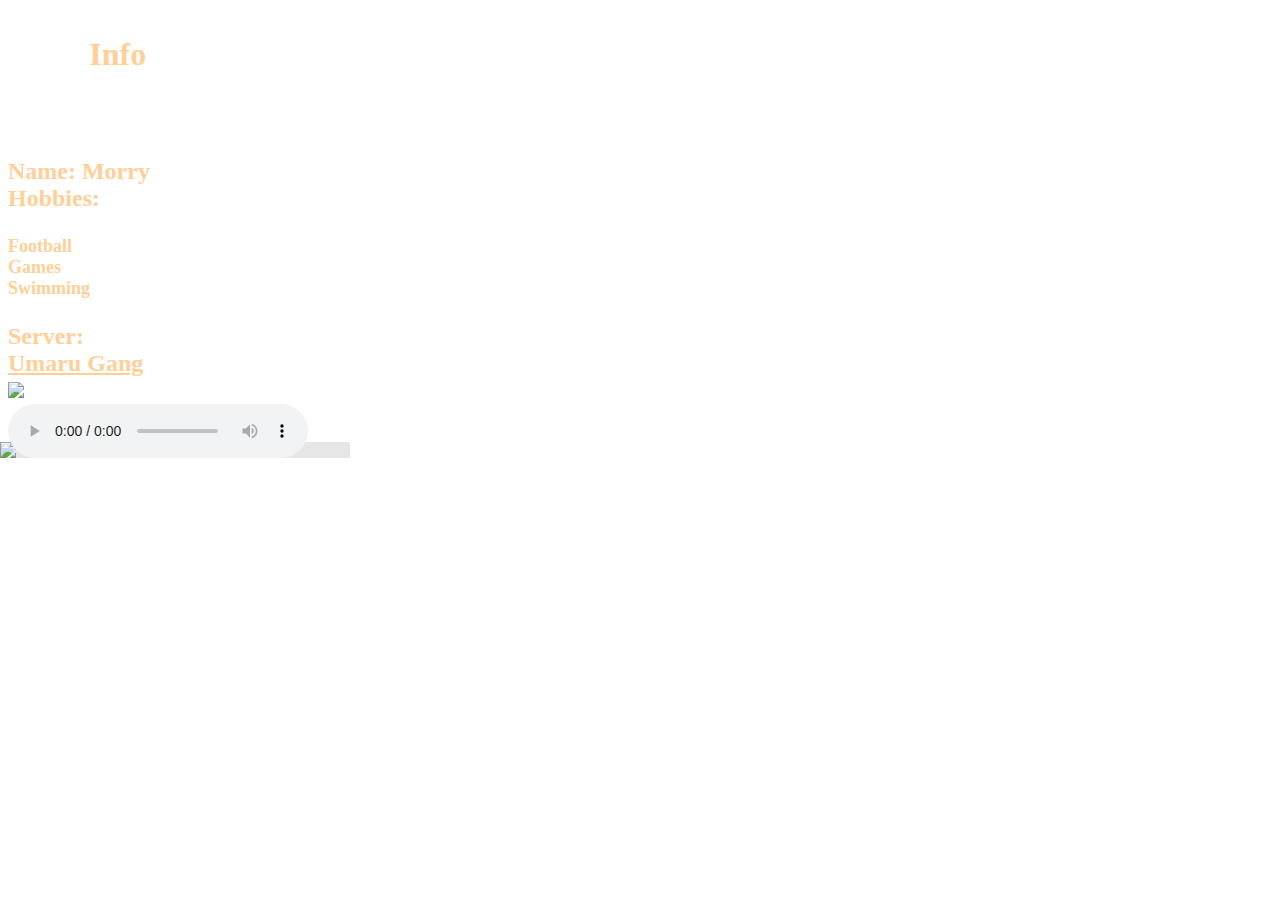
==== index.html @ c69f2b1a "Add files via upload" ====
<!DOCTYPE html>

<html>
   
   <head>
      <meta property="og:img" content="https://images4.alphacoders.com/101/1016505.png">
      <link rel="shortcut icon" type="x-icon" href="https://cdn.discordapp.com/avatars/887241353065541673/2f3c647f4b90689735d29a377c3109c9.png?size=4096">
      <p  style="text-align:center; color:#ffcf98; font-size: xx-large; font-weight:800;position: absolute; right: 30cm; top: 1mm;">
         Info</p>
      <img  src="">
      
         <p style="color:#ffcf98;font-size: x-large  ;font-weight:bold ; "  >
         <br/>
         <br/>
         <br/>
         <br/>
         Name: Morry
         <br/>
         Hobbies:
         <li style="color:#ffcf98;font-size:large  ;font-weight:bold ; " >
            Football 
            
      
            <li style="color:#ffcf98;font-size:large  ;font-weight:bold ; " >  
            Games 
            
         <li style="color:#ffcf98;font-size:large  ;font-weight:bold ; " >           
            Swimming
        
   <p style="color:#ffcf98;font-size: x-large  ;font-weight:bold ; ">Server:
         <text>
          
     <a href="https://discord.gg/AaNHED7d" style="color:#ffcf98 " target="_blank" >
      <br/> Umaru Gang 
         </a>
         <br/>
         <a href="https://www.youtube.com/channel/UCFNsHZEPsU9ISQS9RGk_djQ" target="_blank">
            
               <img src="https://cdn-icons-png.flaticon.com/512/1384/1384060.png" style="width: 8mm;"></div>
        
         </a>
      </text>

     <title>Morry</title>
      <meta http-equiv="Content-Type" content="text/html; charset=utf-8"/>
      <meta
      http-equiv="morry.xyz"/>
      
   <br/> 
       <meta content="website"property="og:type">
   <meta content="morrydeptrai.xyz"property="og:url">
<img style="width: 350px; display: block;-webkit-user-select-: none;margin: auto;background-color: hsl(0, 0%, 90%);transition: background-color 300ms; position: absolute; left: 0cm; margin-top: 1cm;" 
src="https://cdn.discordapp.com/attachments/961641774936363028/977867607229202492/unknown.png">
 <audio autoplay="1" loop  src="https://cdn.discordapp.com/attachments/963463887028617236/982948626093453312/y2mate.com_-_Ngay_anh_trong_chiec_quan_au_en_em_vay_cuoi_nang_dau_en_ben_Em_la_nhat_speed_up_by_Yumii.mp3" type="audio/mp3" controls="true" >

<body style="background-size: 1950px ; background-position:top;background-position-x: -22cm ;background-position-y: -10mm; "
 
background="https://images4.alphacoders.com/101/1016505.png" >
</html>
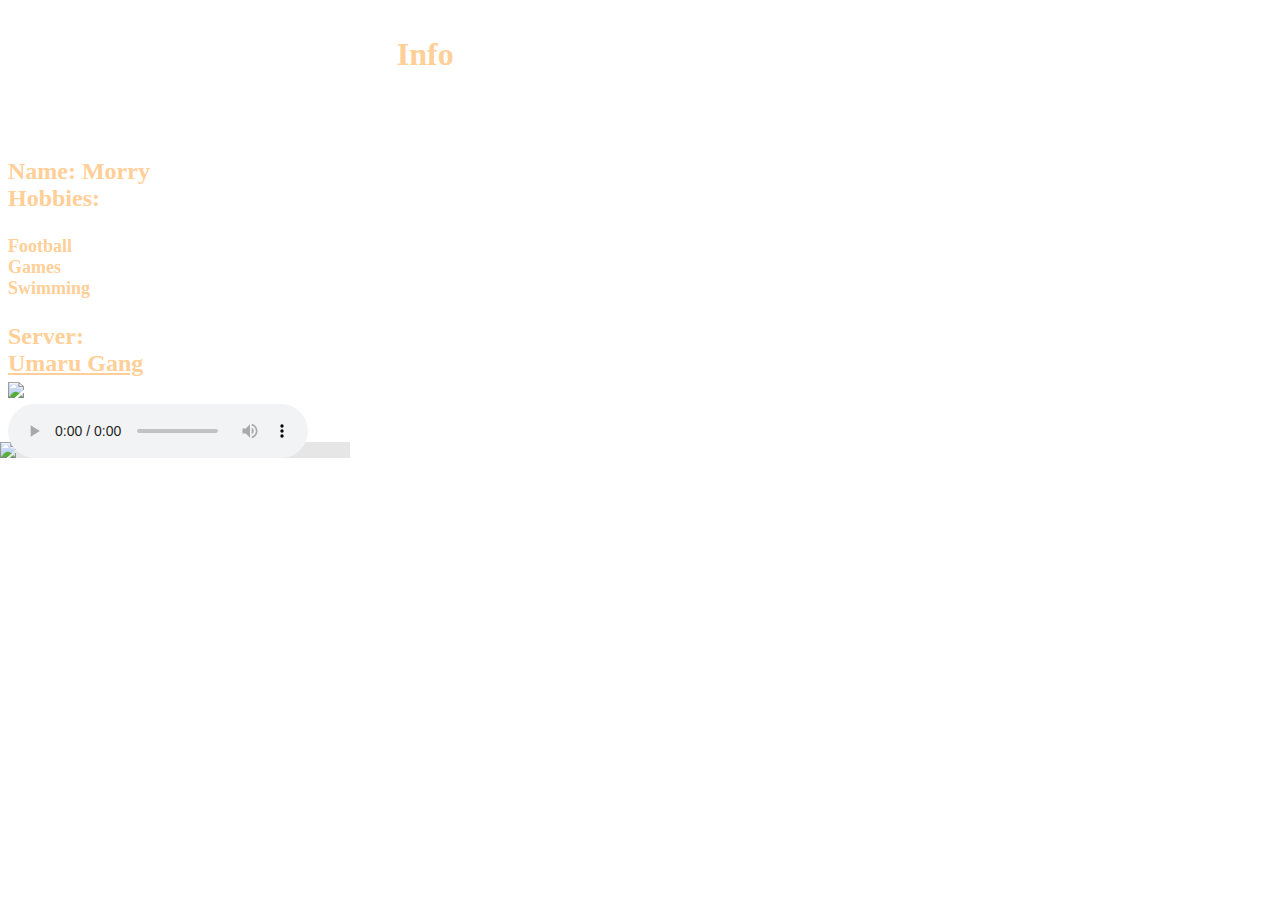
==== commit e43d241a: "Add files via upload" ====
--- a/index.html
+++ b/index.html
@@ -3,10 +3,10 @@
 
 <html>
    
-   <head>
+   <head></head>
       <meta property="og:img" content="https://images4.alphacoders.com/101/1016505.png">
       <link rel="shortcut icon" type="x-icon" href="https://cdn.discordapp.com/avatars/887241353065541673/2f3c647f4b90689735d29a377c3109c9.png?size=4096">
-      <p  style="text-align:center; color:#ffcf98; font-size: xx-large; font-weight:800;position: absolute; right: 30cm; top: 1mm;">
+      <p  style="text-align:center; color:#ffcf98; font-size: xx-large; font-weight:800;position: absolute; left: 105mm  ; top: 1mm;">
          Info</p>
       <img  src="">
       
@@ -54,7 +54,7 @@
 src="https://cdn.discordapp.com/attachments/961641774936363028/977867607229202492/unknown.png">
  <audio autoplay="1" loop  src="https://cdn.discordapp.com/attachments/963463887028617236/982948626093453312/y2mate.com_-_Ngay_anh_trong_chiec_quan_au_en_em_vay_cuoi_nang_dau_en_ben_Em_la_nhat_speed_up_by_Yumii.mp3" type="audio/mp3" controls="true" >
 
-<body style="background-size: 1950px ; background-position:top;background-position-x: -22cm ;background-position-y: -10mm; "
+<body style="background-size: 2558px ; background-position:top;background-position-x: -102cm ;background-position-y: -89mm; "
  
 background="https://images4.alphacoders.com/101/1016505.png" >
 </html>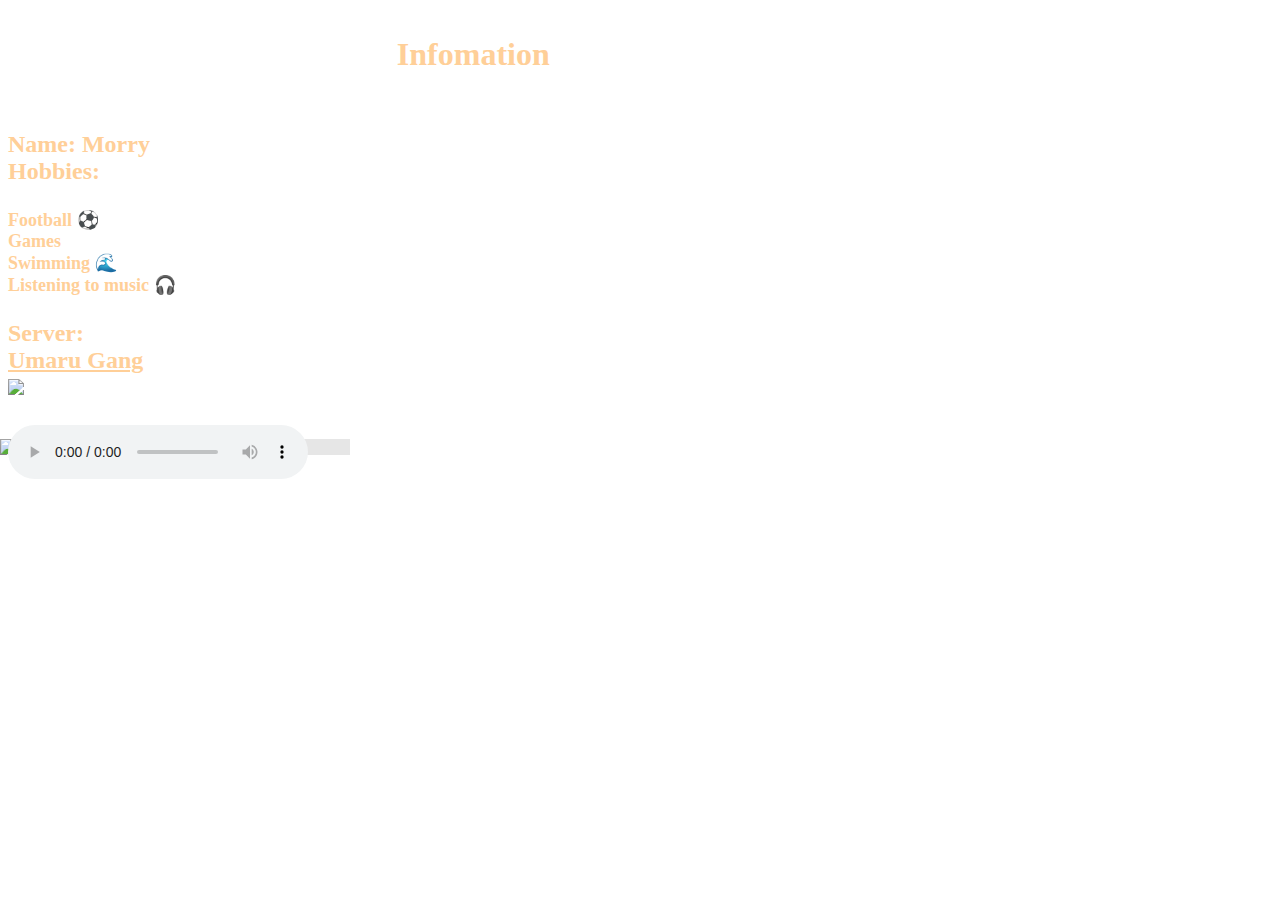
==== commit 031175dd: "Add files via upload" ====
--- a/index.html
+++ b/index.html
@@ -2,31 +2,29 @@
 <!DOCTYPE html>
 
 <html>
-   
-   <head></head>
       <meta property="og:img" content="https://images4.alphacoders.com/101/1016505.png">
       <link rel="shortcut icon" type="x-icon" href="https://cdn.discordapp.com/avatars/887241353065541673/2f3c647f4b90689735d29a377c3109c9.png?size=4096">
+      <link rel="stylesheet" href="index.css">
       <p  style="text-align:center; color:#ffcf98; font-size: xx-large; font-weight:800;position: absolute; left: 105mm  ; top: 1mm;">
-         Info</p>
+         Infomation</p>
       <img  src="">
       
          <p style="color:#ffcf98;font-size: x-large  ;font-weight:bold ; "  >
          <br/>
          <br/>
          <br/>
-         <br/>
+         
          Name: Morry
          <br/>
          Hobbies:
          <li style="color:#ffcf98;font-size:large  ;font-weight:bold ; " >
-            Football 
-            
-      
-            <li style="color:#ffcf98;font-size:large  ;font-weight:bold ; " >  
+            Football ⚽ 
+         <li style="color:#ffcf98;font-size:large  ;font-weight:bold ; " >  
             Games 
-            
-         <li style="color:#ffcf98;font-size:large  ;font-weight:bold ; " >           
-            Swimming
+        <li style="color:#ffcf98;font-size:large  ;font-weight:bold ; " >           
+            Swimming 🌊
+         <li style="color:#ffcf98;font-size:large  ;font-weight:bold ; " > 
+            Listening to music 🎧 
         
    <p style="color:#ffcf98;font-size: x-large  ;font-weight:bold ; ">Server:
          <text>
@@ -37,22 +35,17 @@
          <br/>
          <a href="https://www.youtube.com/channel/UCFNsHZEPsU9ISQS9RGk_djQ" target="_blank">
             
-               <img src="https://cdn-icons-png.flaticon.com/512/1384/1384060.png" style="width: 8mm;"></div>
+               <img src="https://cdn-icons-png.flaticon.com/512/1384/1384060.png" style="width: 8mm;">
         
          </a>
       </text>
 
      <title>Morry</title>
-      <meta http-equiv="Content-Type" content="text/html; charset=utf-8"/>
-      <meta
-      http-equiv="morry.xyz"/>
-      
-   <br/> 
-       <meta content="website"property="og:type">
-   <meta content="morrydeptrai.xyz"property="og:url">
+     
 <img style="width: 350px; display: block;-webkit-user-select-: none;margin: auto;background-color: hsl(0, 0%, 90%);transition: background-color 300ms; position: absolute; left: 0cm; margin-top: 1cm;" 
 src="https://cdn.discordapp.com/attachments/961641774936363028/977867607229202492/unknown.png">
- <audio autoplay="1" loop  src="https://cdn.discordapp.com/attachments/963463887028617236/982948626093453312/y2mate.com_-_Ngay_anh_trong_chiec_quan_au_en_em_vay_cuoi_nang_dau_en_ben_Em_la_nhat_speed_up_by_Yumii.mp3" type="audio/mp3" controls="true" >
+ <div></div>
+ <audio autoplay="1" loop  src="https://cdn.discordapp.com/attachments/963463887028617236/983272783314296842/y2mate.com_-_Em_La_Nhat_kis_x_Hoang_KayLee_x_Yahy_Speed_up.mp3" type="audio/mp3" controls="true" >
 
 <body style="background-size: 2558px ; background-position:top;background-position-x: -102cm ;background-position-y: -89mm; "
  
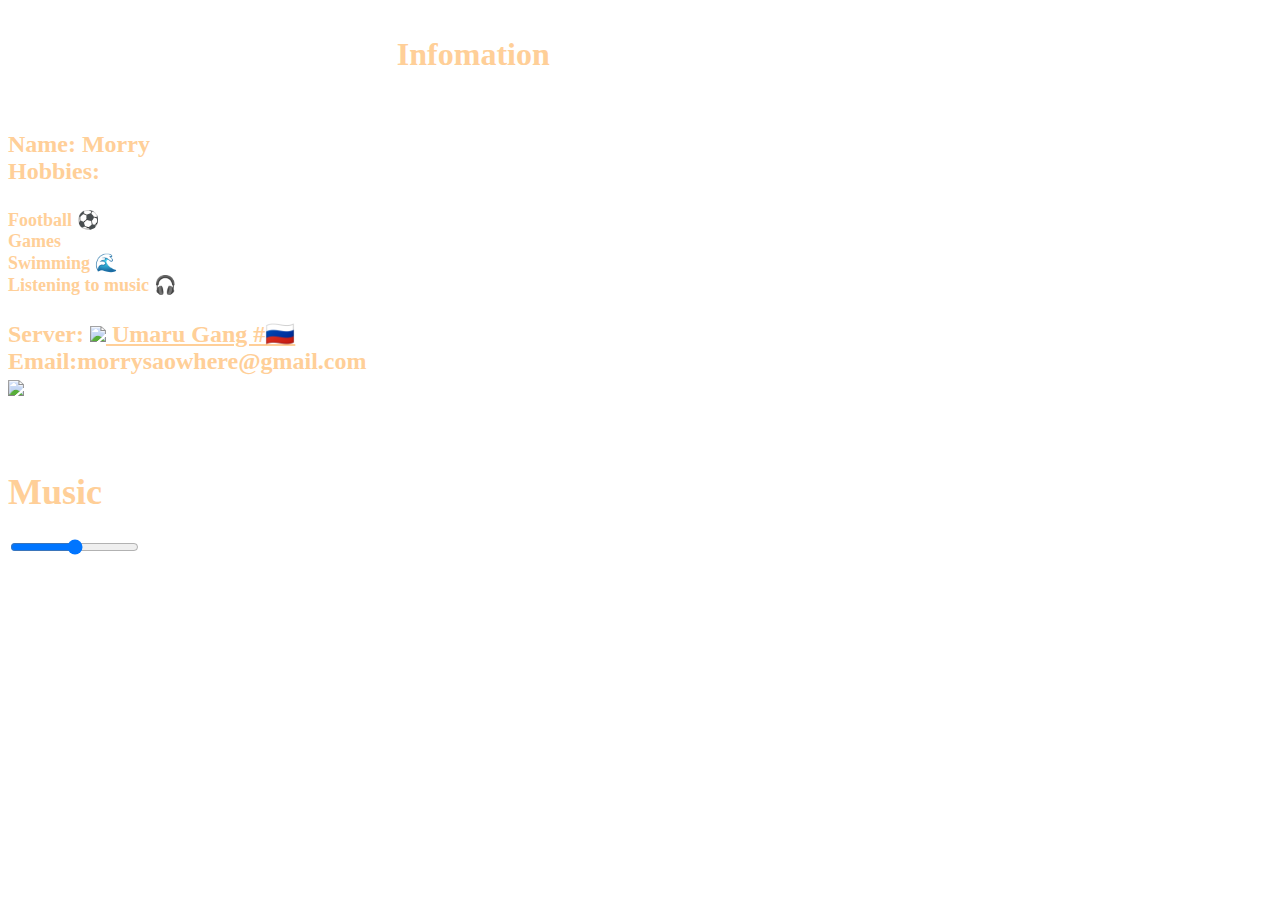
==== commit 7b49bb97: "Add files via upload" ====
--- a/index.html
+++ b/index.html
@@ -3,8 +3,18 @@
 
 <html>
       <meta property="og:img" content="https://images4.alphacoders.com/101/1016505.png">
-      <link rel="shortcut icon" type="x-icon" href="https://cdn.discordapp.com/avatars/887241353065541673/2f3c647f4b90689735d29a377c3109c9.png?size=4096">
+      
+      <link rel="shortcut icon" type="x-icon" href="https://cdn.discordapp.com/attachments/963463887028617236/990276376236015636/Untitled-1.png">
+      
       <link rel="stylesheet" href="index.css">
+      
+      
+      <link ><script type="module" src="https://unpkg.com/ionicons@5.5.2/dist/ionicons/ionicons.esm.js"></script>
+     
+     
+      <script nomodule src="https://unpkg.com/ionicons@5.5.2/dist/ionicons/ionicons.js"></script>
+      
+      
       <p  style="text-align:center; color:#ffcf98; font-size: xx-large; font-weight:800;position: absolute; left: 105mm  ; top: 1mm;">
          Infomation</p>
       <img  src="">
@@ -26,13 +36,13 @@
          <li style="color:#ffcf98;font-size:large  ;font-weight:bold ; " > 
             Listening to music 🎧 
         
-   <p style="color:#ffcf98;font-size: x-large  ;font-weight:bold ; ">Server:
-         <text>
-          
-     <a href="https://discord.gg/AaNHED7d" style="color:#ffcf98 " target="_blank" >
-      <br/> Umaru Gang 
-         </a>
-         <br/>
+   <p style="color:#ffcf98;font-size: x-large  ;font-weight:bold ; ">Server: <a href="https://discord.gg/2VDC6zePf8" style="color:#ffcf98 " target="_blank" >
+         <img style="width: 60px;" src="https://cdn.discordapp.com/attachments/963463887028617236/986628493729234944/Untitled-1.png">  Umaru Gang #🇷🇺 </a>
+       
+
+      <br/>
+      Email:morrysaowhere@gmail.com
+    <br/>
          <a href="https://www.youtube.com/channel/UCFNsHZEPsU9ISQS9RGk_djQ" target="_blank">
             
                <img src="https://cdn-icons-png.flaticon.com/512/1384/1384060.png" style="width: 8mm;">
@@ -42,12 +52,33 @@
 
      <title>Morry</title>
      
-<img style="width: 350px; display: block;-webkit-user-select-: none;margin: auto;background-color: hsl(0, 0%, 90%);transition: background-color 300ms; position: absolute; left: 0cm; margin-top: 1cm;" 
-src="https://cdn.discordapp.com/attachments/961641774936363028/977867607229202492/unknown.png">
- <div></div>
- <audio autoplay="1" loop  src="https://cdn.discordapp.com/attachments/963463887028617236/983272783314296842/y2mate.com_-_Em_La_Nhat_kis_x_Hoang_KayLee_x_Yahy_Speed_up.mp3" type="audio/mp3" controls="true" >
+ <div class="box"></div>
 
-<body style="background-size: 2558px ; background-position:top;background-position-x: -102cm ;background-position-y: -89mm; "
  
+<div class="music">
+   <div class="music-thumb">
+      <img src="https://source.unsplash.com/random" alt="">
+      <h1 class="name">Music</h1>
+   </div>
+   <input type="range" class="range">
+   <audio src="https://github.com/MorryNgo/morrydeptrai.com/raw/main/Anh%20Nh%C3%A0%20%E1%BB%9E%20%C4%90%C3%A2u%20Th%E1%BA%BF%20%20AMEE%20x%20B%20RAY%20%20Masew%20Remix%20.mp3" id="song"></audio>
+   <div class="control">
+      <ion-icon name="play-skip-back-circle-outline"class="backward"></ion-icon>
+      <div class="play">
+         <div class="player-inner">
+      <ion-icon name="play-circle-outline" class="play-icon"></ion-icon>
+      </div>
+         </div>
+      <ion-icon name="play-skip-forward-circle-outline" class="forward"></ion-icon>
+      
+   </div>
+   
+</div>
+
+ <body style="display: block; background-size: 2600px ; background-position:top;background-position-x: -104cm ;background-position-y: -89mm; "
 background="https://images4.alphacoders.com/101/1016505.png" >
+
+
+<script src="./app.js"></script>
+
 </html>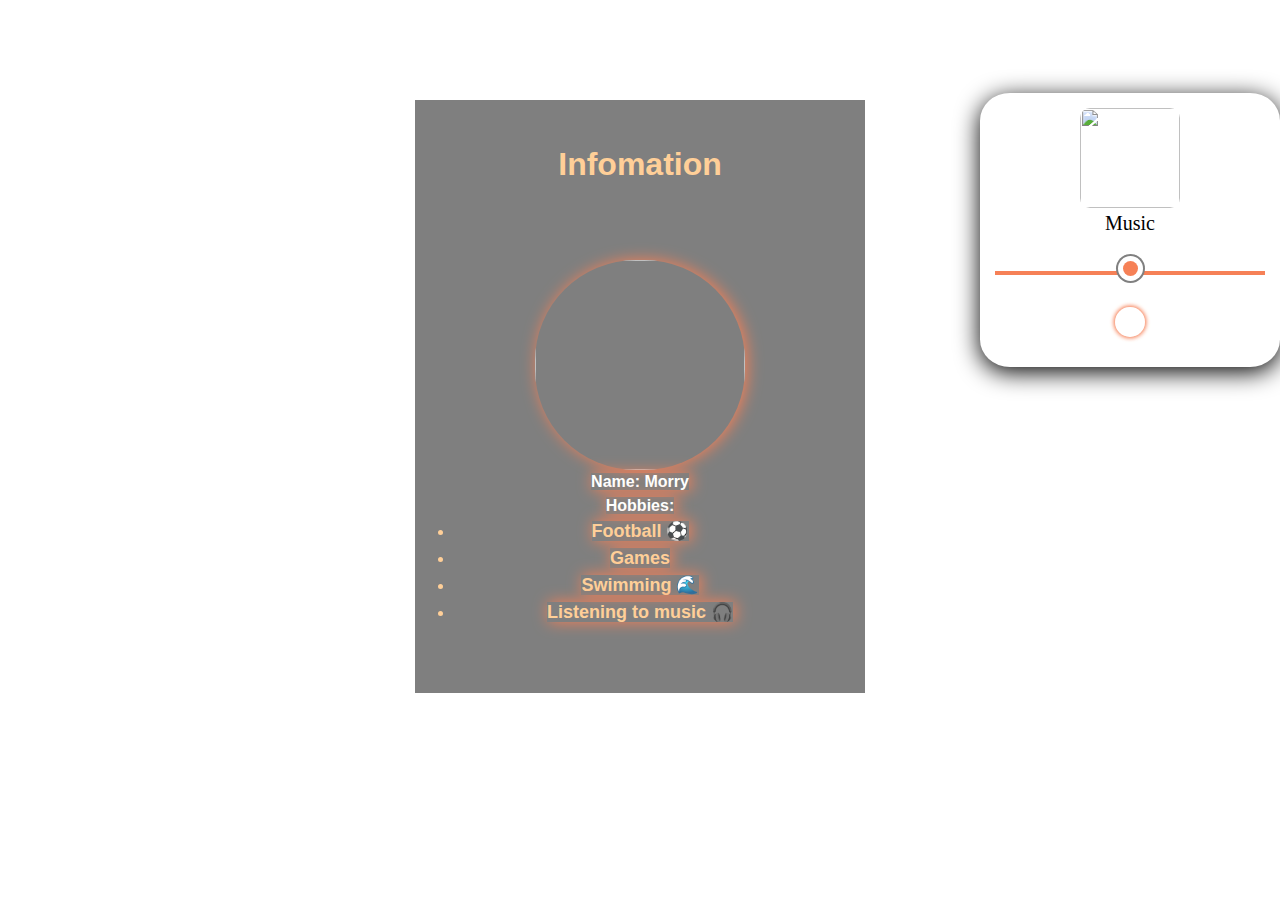
==== commit e025c52d: "Add files via upload" ====
--- a/index.html
+++ b/index.html
@@ -10,73 +10,72 @@
       
       
       <link ><script type="module" src="https://unpkg.com/ionicons@5.5.2/dist/ionicons/ionicons.esm.js"></script>
-     
+      <script src="https://use.fontawesome.com/d1341f9b7a.js"></script>
+
      
       <script nomodule src="https://unpkg.com/ionicons@5.5.2/dist/ionicons/ionicons.js"></script>
       
-      
-      <p  style="text-align:center; color:#ffcf98; font-size: xx-large; font-weight:800;position: absolute; left: 105mm  ; top: 1mm;">
+      <div class="bigbox">
+      <p  style="text-align:center; color:#ffcf98; font-size: xx-large; font-weight:800;">
          Infomation</p>
-      <img  src="">
-      
-         <p style="color:#ffcf98;font-size: x-large  ;font-weight:bold ; "  >
+     
          <br/>
          <br/>
          <br/>
-         
-         Name: Morry
+          <div class="box">
+            <img src="https://images-ext-1.discordapp.net/external/BcvrMT1SxpZsa_ou_ZB6cIFrGSWE8SbU_LJjPAbPkGw/%3Fsize%3D4096/https/cdn.discordapp.com/avatars/887241353065541673/a_9ddcb528a7d2e2651e266fea8164604d.gif" alt="" srcset="">
+          </div>
+         <b>
+         Name: Morry </b>
          <br/>
-         Hobbies:
-         <li style="color:#ffcf98;font-size:large  ;font-weight:bold ; " >
-            Football ⚽ 
-         <li style="color:#ffcf98;font-size:large  ;font-weight:bold ; " >  
-            Games 
-        <li style="color:#ffcf98;font-size:large  ;font-weight:bold ; " >           
-            Swimming 🌊
-         <li style="color:#ffcf98;font-size:large  ;font-weight:bold ; " > 
-            Listening to music 🎧 
+         <b> Hobbies:</b>
+         <b>  <li style="color:#ffcf98;font-size:large  ;font-weight:bold ; " >
+            Football ⚽ </b> 
+        <b> <li style="color:#ffcf98;font-size:large  ;font-weight:bold ; " >  
+            Games </b>
+        <b><li style="color:#ffcf98;font-size:large  ;font-weight:bold ; " >           
+            Swimming 🌊</b>
+         <b> <li style="color:#ffcf98;font-size:large  ;font-weight:bold ; " > 
+            Listening to music 🎧 </b>
         
-   <p style="color:#ffcf98;font-size: x-large  ;font-weight:bold ; ">Server: <a href="https://discord.gg/2VDC6zePf8" style="color:#ffcf98 " target="_blank" >
-         <img style="width: 60px;" src="https://cdn.discordapp.com/attachments/963463887028617236/986628493729234944/Untitled-1.png">  Umaru Gang #🇷🇺 </a>
+  
        
 
       <br/>
-      Email:morrysaowhere@gmail.com
     <br/>
          <a href="https://www.youtube.com/channel/UCFNsHZEPsU9ISQS9RGk_djQ" target="_blank">
             
-               <img src="https://cdn-icons-png.flaticon.com/512/1384/1384060.png" style="width: 8mm;">
+            <i class="fa fa-youtube" aria-hidden="true"></i>
         
          </a>
       </text>
 
      <title>Morry</title>
      
- <div class="box"></div>
 
+</div>
  
 <div class="music">
    <div class="music-thumb">
-      <img src="https://source.unsplash.com/random" alt="">
+      <img src="https://github.com/MorryNgo/maru-pic/raw/main/072874bed077d999b4fb8c53425d55df.jpg" class="thumb" >
       <h1 class="name">Music</h1>
    </div>
    <input type="range" class="range">
-   <audio src="https://github.com/MorryNgo/morrydeptrai.com/raw/main/Anh%20Nh%C3%A0%20%E1%BB%9E%20%C4%90%C3%A2u%20Th%E1%BA%BF%20%20AMEE%20x%20B%20RAY%20%20Masew%20Remix%20.mp3" id="song"></audio>
+   <audio src="https://github.com/MorryNgo/morrydeptrai.com/blob/main/y2mate.com_-_Vietsub_Lyric_24Kgoldn_Mood_remix_Music_Tik_Tok.mp3?raw=true" id="song" autoplay></audio>
    <div class="control">
       <ion-icon name="play-skip-back-circle-outline"class="backward"></ion-icon>
       <div class="play">
          <div class="player-inner">
-      <ion-icon name="play-circle-outline" class="play-icon"></ion-icon>
+            <ion-icon name="pause-outline" class="play-icon"></ion-icon>
       </div>
          </div>
       <ion-icon name="play-skip-forward-circle-outline" class="forward"></ion-icon>
       
    </div>
    
-</div>
+</div>   
 
- <body style="display: block; background-size: 2600px ; background-position:top;background-position-x: -104cm ;background-position-y: -89mm; "
-background="https://images4.alphacoders.com/101/1016505.png" >
+<div class="background"></div>
 
 
 <script src="./app.js"></script>
--- a/index.css
+++ b/index.css
@@ -0,0 +1,192 @@
+*,
+*::before,
+*::after {
+  box-sizing: border-box;
+}
+* {
+  margin: 0;
+  padding: 0;
+}
+
+html,
+body {
+  height: 100%;
+}
+body {
+  line-height: 1.5;
+}
+
+img,
+picture,
+video,
+canvas,
+svg {
+  display: block;
+  max-width: 100%;
+}
+input,
+button,
+textarea,
+select {
+  font: inherit;
+  outline: none;
+}
+p,
+h1,
+h2,
+h3,
+h4,
+h5,
+h6 {
+  overflow-wrap: break-word;
+}
+body {
+    padding: 0;
+    margin: 0;
+    background:url(https://images4.alphacoders.com/101/1016505.png) ;
+    background-position-x: -560px;
+    background-size: cover;
+    
+}
+
+.Umaru {
+  display:inline
+}
+.bigbox{
+  width: 450px;
+  background: rgba(0, 0, 0, 0.5);
+  padding: 40px;
+  position:relative;
+  top:100px;
+  text-align: center;
+  margin: auto;
+  
+  color: white;
+  font-family: 'Century Gothic',sans-serif;}
+.bigbox b {
+  width: 100%;
+  box-shadow: 2px 0px 15px #f68157;
+}
+.box img {
+  margin:auto;
+  ;
+  width: 210px;
+  height: 210px;
+  box-shadow: 2px 0px 15px #f68157;
+  border-radius: 48%;
+;}
+.bigbox a{
+  color: white;
+  font-size: 50px;
+}
+.bigbox a:hover {
+ color: rgb(206, 199, 199) ;
+}
+.music {
+  margin-top: -500px;
+  max-width: 300px;
+  margin-left: auto;
+  background:#Ffff;
+  box-shadow: 0px 5px 25px black ;
+  padding-top: 10px;
+  padding: 15px 15px 30px;
+  border-radius: 10%;
+
+}
+
+.music-thumb {
+  width: 100px;
+  height:100px;
+  margin:0 auto 50px  ;
+}
+
+
+.music-thumb img{
+  width: 100%;
+  height:100%;
+  border-radius: 10%;
+  object-fit: cover;
+  
+}
+
+.name {
+  text-align: center;
+  font-size: 20px;
+  font-weight:500;
+  align-items: center;
+  justify-content: space-between;
+}
+
+.control {
+  margin-top: 25px;
+  width: 100%;
+  display: flex;
+  justify-content:center;
+  background: rgb(255, 255, 255);
+  gap: 20px;
+}
+.player-inner {
+  width:30px;
+  height:30px;
+  cursor: pointer;
+  background-color:white;
+  display: flex; 
+  justify-content: center;
+  align-items: center;
+  font-size: 40px;
+  border-radius: 50%;
+  box-shadow: 0px 0px 5px #f68157;
+}
+.play {
+  width:30px;
+  height:30px;
+  cursor: pointer;
+  background-color:white;
+  display: flex; 
+  justify-content: center;
+  align-items: center;
+  font-size: 40px;
+  border-radius: 50%;
+  box-shadow: 0px 0px 5px #f68157;
+
+}
+.backward {
+  width:30px;
+  height:30px;
+  cursor: pointer;
+  background-color:white;
+  display: flex;
+  justify-content: center;
+  align-items: center;
+}
+.forward {
+  width:30px;
+  height:30px;
+  cursor: pointer;
+  background-color:white;
+  display: flex;
+  justify-content: center;
+  align-items: center;
+}
+.range {
+  width:100%;
+  background:transparent;
+  -webkit-appearance: none;
+
+}
+.range::-webkit-slider-runnable-track {
+  width: 100%;
+  height:4px;
+  background-color: #f68157
+}
+.range::-webkit-slider-thumb {
+  -webkit-appearance: none;
+  width:15px;
+  height:15px;
+  border-radius: 50%;
+  background-color:#f68157; 
+  box-shadow:0px 0px 0px 5px white,0 0 0 7px grey;
+  margin-top: -10px;
+  margin-left: -0px;
+
+}
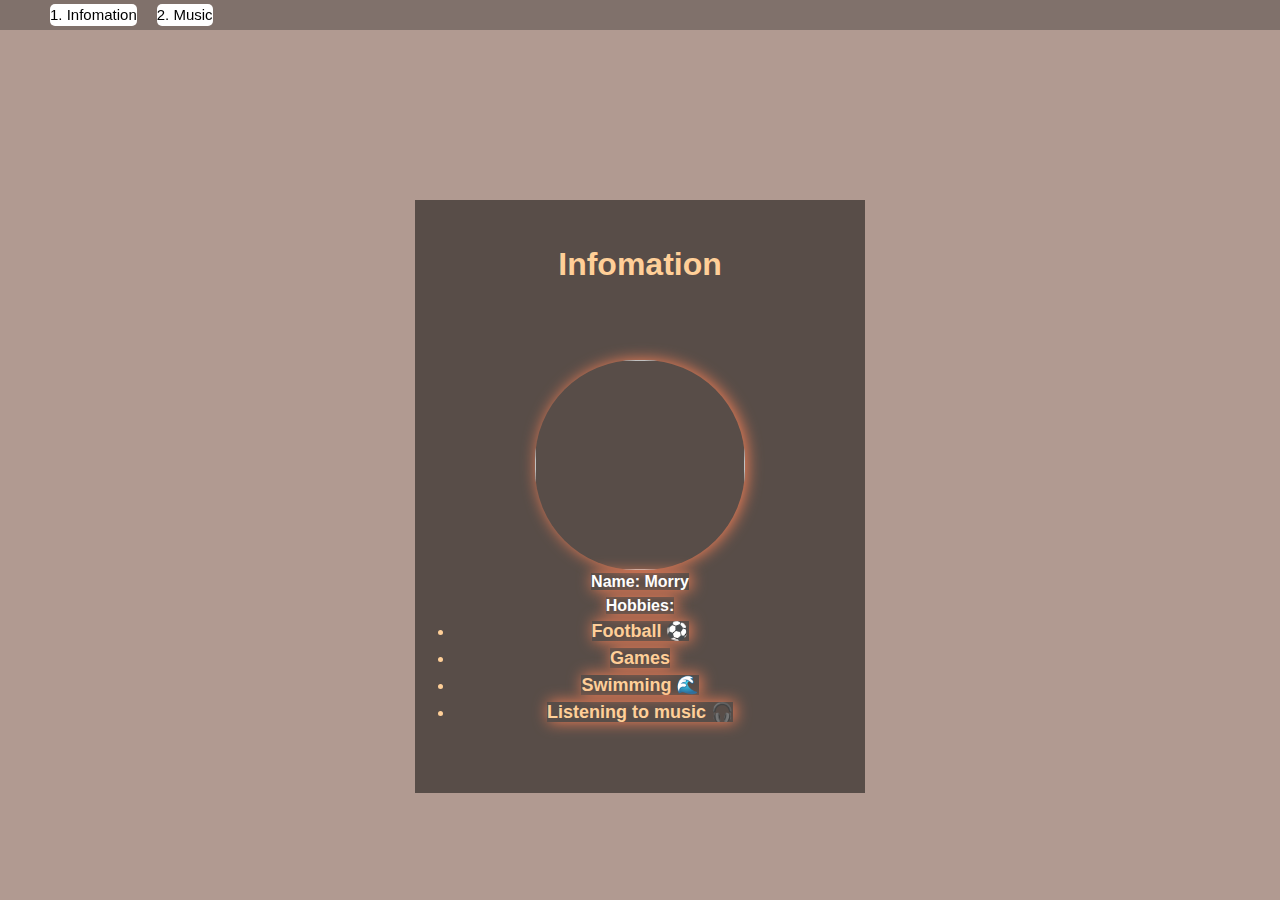
==== commit 2ebcaeb9: "Add files via upload" ====
--- a/index.html
+++ b/index.html
@@ -4,10 +4,10 @@
 <html>
       <meta property="og:img" content="https://images4.alphacoders.com/101/1016505.png">
       
-      <link rel="shortcut icon" type="x-icon" href="https://cdn.discordapp.com/attachments/963463887028617236/990276376236015636/Untitled-1.png">
+      <link rel="shortcut icon" type="x-icon" href="https://images-ext-1.discordapp.net/external/BcvrMT1SxpZsa_ou_ZB6cIFrGSWE8SbU_LJjPAbPkGw/%3Fsize%3D4096/https/cdn.discordapp.com/avatars/887241353065541673/a_9ddcb528a7d2e2651e266fea8164604d.gif">
       
-      <link rel="stylesheet" href="index.css">
-      
+      <link rel="stylesheet" name="pc" media="only screen and (min-width:1200px)" href="index.css">
+      <link rel="stylesheet" media="only screen and (max-width: 820px)" href="mobile.css">
       
       <link ><script type="module" src="https://unpkg.com/ionicons@5.5.2/dist/ionicons/ionicons.esm.js"></script>
       <script src="https://use.fontawesome.com/d1341f9b7a.js"></script>
@@ -23,8 +23,8 @@
          <br/>
          <br/>
           <div class="box">
-            <img src="https://images-ext-1.discordapp.net/external/BcvrMT1SxpZsa_ou_ZB6cIFrGSWE8SbU_LJjPAbPkGw/%3Fsize%3D4096/https/cdn.discordapp.com/avatars/887241353065541673/a_9ddcb528a7d2e2651e266fea8164604d.gif" alt="" srcset="">
-          </div>
+               <img src="https://images-ext-1.discordapp.net/external/BcvrMT1SxpZsa_ou_ZB6cIFrGSWE8SbU_LJjPAbPkGw/%3Fsize%3D4096/https/cdn.discordapp.com/avatars/887241353065541673/a_9ddcb528a7d2e2651e266fea8164604d.gif" alt="" srcset="">
+            </div>
          <b>
          Name: Morry </b>
          <br/>
@@ -48,35 +48,48 @@
             <i class="fa fa-youtube" aria-hidden="true"></i>
         
          </a>
-      </text>
-
+   </div>
      <title>Morry</title>
      
 
-</div>
- 
-<div class="music">
+
+
+<div class="music" style="animation:m1">
    <div class="music-thumb">
-      <img src="https://github.com/MorryNgo/maru-pic/raw/main/072874bed077d999b4fb8c53425d55df.jpg" class="thumb" >
+      <img src="https://github.com/MorryNgo/maru-pic/raw/main/01c426ef6f943b06ee6c03c8bc346440.jpg" class="thumb" >
       <h1 class="name">Music</h1>
    </div>
    <input type="range" class="range">
-   <audio src="https://github.com/MorryNgo/morrydeptrai.com/blob/main/y2mate.com_-_Vietsub_Lyric_24Kgoldn_Mood_remix_Music_Tik_Tok.mp3?raw=true" id="song" autoplay></audio>
+   <audio  src="https://github.com/MorryNgo/morryinformation/raw/main/y2mate.com%20-%20G%E1%BB%ADi%20V%E1%BB%A3%20T%C6%B0%C6%A1ng%20Lai%20%20KayDee%20ft%20Long%20N%C3%B3n%20L%C3%A1%20x%20RyanLo%20%20Fi%20Version%20by%201%209%206%207%20Audio%20Lyrics.mp3" id="song" loop></audio>
    <div class="control">
       <ion-icon name="play-skip-back-circle-outline"class="backward"></ion-icon>
       <div class="play">
          <div class="player-inner">
-            <ion-icon name="pause-outline" class="play-icon"></ion-icon>
+            <ion-icon name="play-circle-outline" class="play-icon"></ion-icon>
       </div>
          </div>
       <ion-icon name="play-skip-forward-circle-outline" class="forward"></ion-icon>
       
    </div>
-   
+      
 </div>   
+<div class="menu">
+   <div class="menu-icon">  
+      <ion-icon name="menu-outline" class="menu-button"></ion-icon> 
+   </div>
+   <div class="text-menu">
+   <div class="Info">1. Infomation</div>  
+   <div class="music-text">2. Music</div>
+</div>
+</div>
+<div class="computer-menu">
+   <div class="text-menu-pc">
+      <div class="pc-text" id="Info2">1. Infomation <ion-icon name="help-circle-outline" class="icon"></ion-icon></div>  
+      <div class="pc-text" id="music-text2">2. Music <ion-icon name="musical-note-outline" class="icon"></ion-icon></div>
+   </div>
+</div>
 
-<div class="background"></div>
-
+<meta name="viewport" content="device-width ,  initial-scale=1">
 
 <script src="./app.js"></script>
 
--- a/index.css
+++ b/index.css
@@ -1,52 +1,54 @@
-*,
-*::before,
-*::after {
-  box-sizing: border-box;
-}
-* {
-  margin: 0;
-  padding: 0;
-}
-
-html,
-body {
-  height: 100%;
-}
-body {
-  line-height: 1.5;
-}
-
-img,
-picture,
-video,
-canvas,
-svg {
-  display: block;
-  max-width: 100%;
-}
-input,
-button,
-textarea,
-select {
-  font: inherit;
-  outline: none;
-}
-p,
-h1,
-h2,
-h3,
-h4,
-h5,
-h6 {
-  overflow-wrap: break-word;
-}
+   *,
+  *::before,
+  *::after {
+    box-sizing: border-box;
+  }
+  * {
+    margin: 0;
+    padding: 0;
+  }
+
+  html,
+  body {
+    height: 100%;
+  }
+  body {
+    line-height: 1.5;
+  }
+
+  img,
+  picture,
+  video,
+  canvas,
+  svg {
+    display: block;
+    max-width: 100%;
+  }
+  input,
+  button,
+  textarea,
+  select {
+    font: inherit;
+    outline: none;
+  }
+  p,
+  h1,
+  h2,
+  h3,
+  h4,
+  h5,
+  h6 {
+    overflow-wrap: break-word;
+  }
 body {
     padding: 0;
     margin: 0;
     background:url(https://images4.alphacoders.com/101/1016505.png) ;
+    background-blend-mode:color-burn;
+    background-color: rgb(177, 154, 145);
     background-position-x: -560px;
-    background-size: cover;
-    
+    background-size:cover;
+    background-attachment: fixed; 
 }
 
 .Umaru {
@@ -57,10 +59,9 @@
   background: rgba(0, 0, 0, 0.5);
   padding: 40px;
   position:relative;
-  top:100px;
+  top:200px;
   text-align: center;
-  margin: auto;
-  
+  margin: auto; 
   color: white;
   font-family: 'Century Gothic',sans-serif;}
 .bigbox b {
@@ -83,15 +84,14 @@
  color: rgb(206, 199, 199) ;
 }
 .music {
-  margin-top: -500px;
-  max-width: 300px;
-  margin-left: auto;
-  background:#Ffff;
+  width: 300px;
+  position:flex;
+  margin: -300px 800px;
+  background:rgba(10, 10, 10, 0.979);
   box-shadow: 0px 5px 25px black ;
-  padding-top: 10px;
-  padding: 15px 15px 30px;
+  padding: 25px 15px 30px;
   border-radius: 10%;
-
+  visibility: hidden;
 }
 
 .music-thumb {
@@ -114,6 +114,7 @@
   font-size: 20px;
   font-weight:500;
   align-items: center;
+  color: white;
   justify-content: space-between;
 }
 
@@ -122,7 +123,7 @@
   width: 100%;
   display: flex;
   justify-content:center;
-  background: rgb(255, 255, 255);
+  background:rgba(10, 10, 10, 0.979);
   gap: 20px;
 }
 .player-inner {
@@ -158,6 +159,7 @@
   display: flex;
   justify-content: center;
   align-items: center;
+  border-radius: 50%;
 }
 .forward {
   width:30px;
@@ -167,6 +169,7 @@
   display: flex;
   justify-content: center;
   align-items: center;
+  border-radius: 50%;
 }
 .range {
   width:100%;
@@ -190,3 +193,33 @@
   margin-left: -0px;
 
 }
+.menu{
+  display:none;
+}
+.computer-menu{
+  background-color:rgba(29, 29, 29, 0.329);
+  width:100%;
+  height:30px;
+  top:0;
+  position:fixed;
+  display:flex;
+  align-items: center;
+  font-size:15px;
+}
+.text-menu-pc{
+  display:flex;
+  gap: 20px;  
+  padding: 3px 50px;
+  font-family:'Century Gothic',sans-serif;
+}
+.pc-text {
+  color:rgb(0, 0, 0);
+  background-color:rgb(255, 255, 255);
+  border-radius: 5px;
+  display:flex;
+  align-items: center;
+  cursor:pointer;
+}
+.icon{
+  color:black;
+}--- a/mobile.css
+++ b/mobile.css
@@ -0,0 +1,268 @@
+*,
+  *::before,
+  *::after {
+    box-sizing: border-box;
+  }
+  * {
+    margin: 0;
+    padding: 0;
+  }
+
+  html,
+  body {
+    height: 100%;
+  }
+  body {
+    line-height: 1.5;
+  }
+
+  img,
+  picture,
+  video,
+  canvas,
+  svg {
+    display: block;
+    max-width: 100%;
+  }
+  input,
+  button,
+  textarea,
+  select {
+    font: inherit;
+    outline: none;
+  }
+  p,
+  h1,
+  h2,
+  h3,
+  h4,
+  h5,
+  h6 {
+    overflow-wrap: break-word;
+  }
+body {
+    padding: 0;
+    margin: 0;
+    background:url(https://images4.alphacoders.com/101/1016505.png) ;
+    background-blend-mode:color-burn;
+    background-color: rgb(177, 154, 145);
+    background-position-x: 550px;
+    background-size:cover;
+    background-attachment: fixed; 
+}
+
+.Umaru {
+  display:inline
+}
+.bigbox{
+  width: 450px;
+  background: rgba(0, 0, 0, 0.5);
+  padding: 40px;
+  position:relative;
+  top:150px;
+  text-align: center;
+  margin: auto; 
+  color: white;
+  font-family: 'Century Gothic',sans-serif;}
+.box img {
+  margin:auto;
+  ;
+  width: 180px;
+  height: 180px;
+  box-shadow: 2px 0px 15px #f68157;
+  border-radius: 48%;
+;}
+.bigbox a{
+  color: white;
+  font-size: 50px;
+}
+.bigbox a:hover {
+ color: rgb(206, 199, 199) ;
+}
+.bigbox b {
+  width: 100%;
+  box-shadow: 2px 0px 15px #f68157;}
+.music {
+  margin-top: -500px;
+  width: 300px;
+  margin-left: auto;
+  background:rgba(10, 10, 10, 0.979);
+  box-shadow: 0px 5px 25px black ;
+  padding: 25px 15px 30px;
+  border-radius: 10%;
+  visibility:hidden;
+}
+
+.music-thumb {
+  width: 100px;
+  height:100px;
+  margin:0 auto 50px  ;
+}
+
+
+.music-thumb img{
+  width: 100%;
+  height:100%;
+  border-radius: 10%;
+  object-fit: cover;
+  
+}
+
+.name {
+  text-align: center;
+  font-size: 20px;
+  font-weight:500;
+  align-items: center;
+  justify-content: space-between;
+}
+
+.control {
+  margin-top: 25px;
+  width: 100%;
+  display: flex;
+  justify-content:center;
+  background:rgba(10, 10, 10, 0.979);
+  gap: 20px;
+}
+.player-inner {
+  width:30px;
+  height:30px;
+  cursor: pointer;
+  background-color:white;
+  display: flex; 
+  justify-content: center;
+  align-items: center;
+  font-size: 40px;
+  border-radius: 50%;
+  box-shadow: 0px 0px 5px #f68157;
+}
+.play {
+  width:30px;
+  height:30px;
+  cursor: pointer;
+  background-color:white;
+  display: flex; 
+  justify-content: center;
+  align-items: center;
+  font-size: 40px;
+  border-radius: 50%;
+  box-shadow: 0px 0px 5px #f68157;
+
+}
+.backward {
+  width:30px;
+  height:30px;
+  cursor: pointer;
+  background-color:white;
+  display: flex;
+  justify-content: center;
+  align-items: center;
+  border-radius: 50%;
+}
+.forward {
+  width:30px;
+  height:30px;
+  cursor: pointer;
+  background-color:white;
+  display: flex;
+  justify-content: center;
+  align-items: center;
+  border-radius: 50%;
+}
+.range {
+  width:100%;
+  background:transparent;
+  -webkit-appearance: none;
+
+}
+.range::-webkit-slider-runnable-track {
+  width: 100%;
+  height:4px;
+  background-color: #f68157
+}
+.range::-webkit-slider-thumb {
+  -webkit-appearance: none;
+  width:15px;
+  height:15px;
+  border-radius: 50%;
+  background-color:#f68157; 
+  box-shadow:0px 0px 0px 5px white,0 0 0 7px grey;
+  margin-top: -10px;
+  margin-left: -0px;
+}
+.menu{
+    background-color:rgb(39 13 0 / 64%);
+    width: 55px;
+    height: 55px;
+    position:relative;
+    bottom: 420px;
+    color:white;
+}
+
+.menu-icon{
+    background-color:rgb(39 13 0 / 14%);
+    width: 55px;
+    height: 55px;
+    font-size: 55px;
+    cursor: pointer;
+}
+.menu-icon:hover{
+  background-color:hsla(19, 100%, 17%, 0.897);
+}
+.text-menu{
+  font-family:'Century Gothic',sans-serif ;
+  font-size:30px;
+  color:white;
+  cursor: pointer;
+  visibility: hidden;
+  text-shadow:3px 0px 6px #F04C00 ;
+  display:contents;
+}
+.text-menu:hover{
+  background-color:hsla(19, 100%, 17%, 0.897);
+  color:white;
+  width:50px;
+  height:50px;
+}
+
+@keyframes openmenu {
+    from{
+        width: 10px;
+        height:10px;
+    }
+    to {
+        width: 450px;
+        height:300px;
+    }
+}
+@keyframes closemenu {
+  from{
+    width: 450px;
+    height:300px;
+  }
+  to{
+    width: 55px;
+    height:55px;
+}
+}
+
+@keyframes visibiletext {  
+  from {
+    visibility: hidden;
+  }
+  to {
+    visibility: visible;
+  }
+}
+
+@keyframes hidetext{
+  from {
+    visibility: visible;
+  }
+  to {
+    visibility: hidden;
+  }
+}
+.computer-menu{
+  display:none;
+}